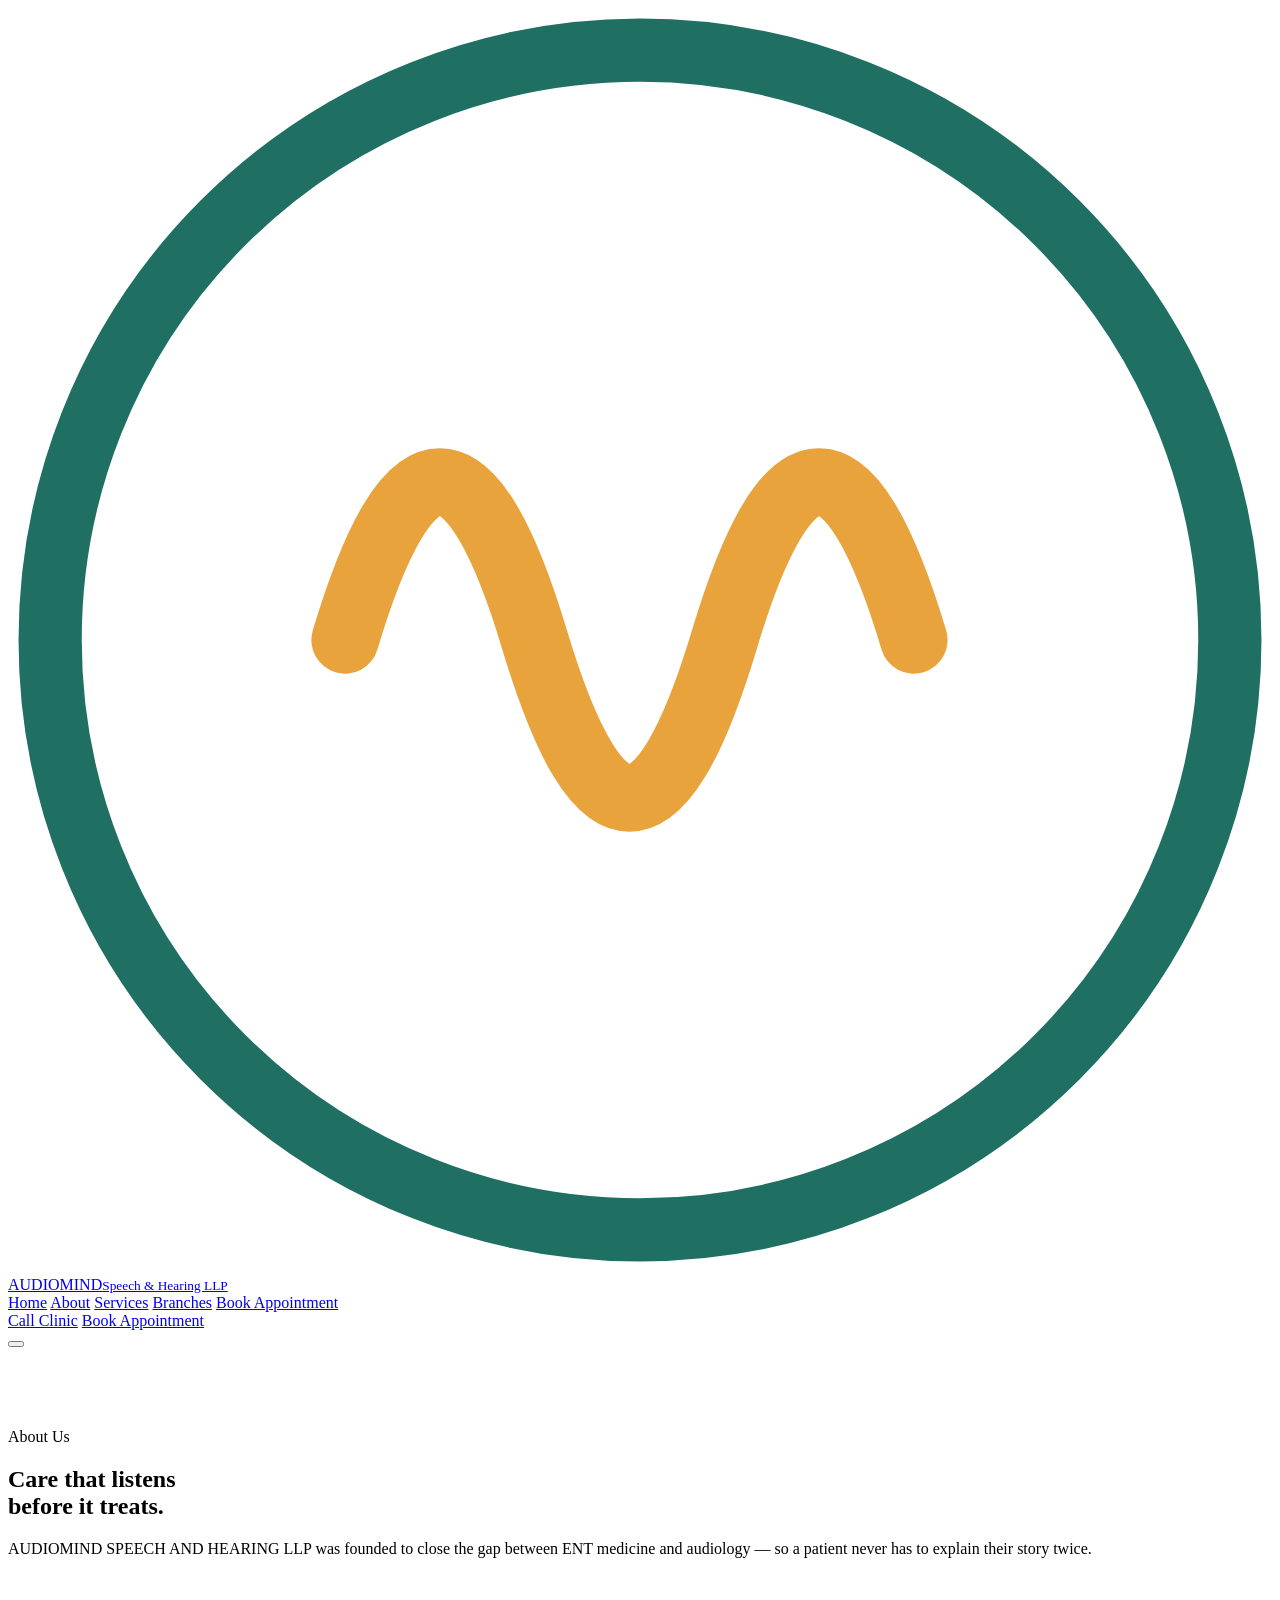
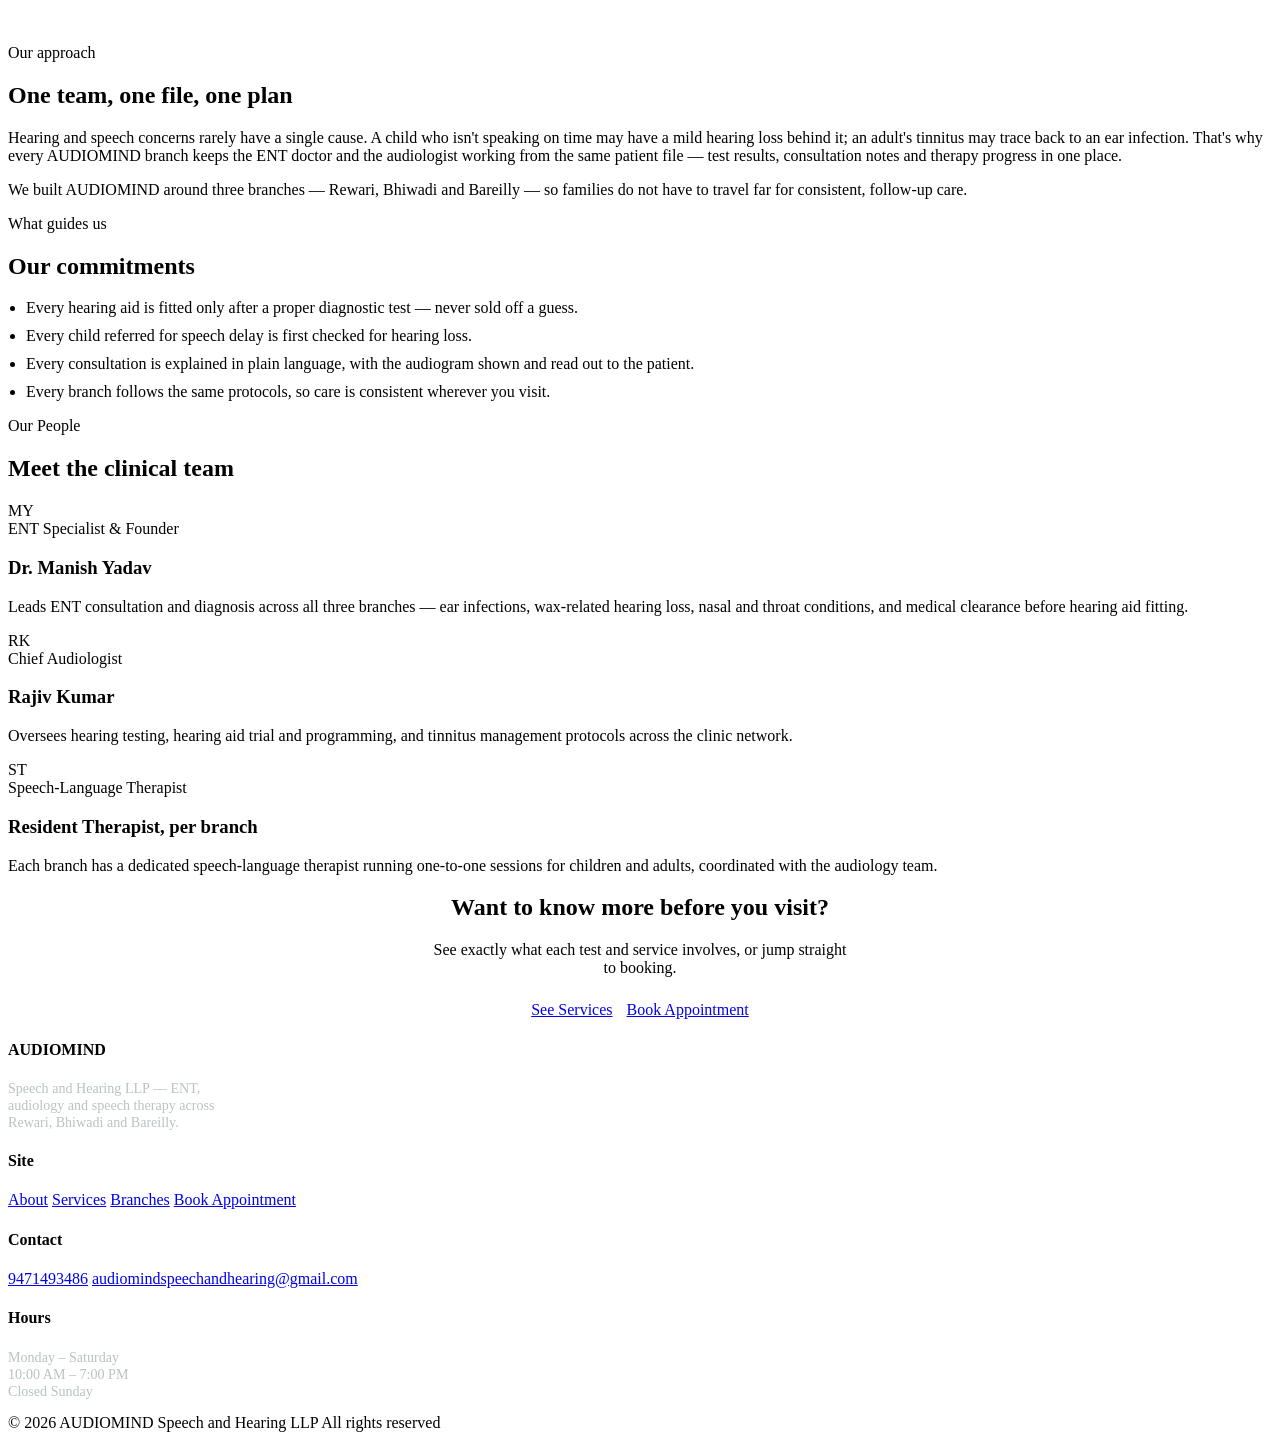
==== about.html @ 9d1eca5f "Add files via upload" ====
<!DOCTYPE html>
<html lang="en">
<head>
<meta charset="UTF-8">
<meta name="viewport" content="width=device-width, initial-scale=1.0">
<title>About Us — AUDIOMIND Speech and Hearing LLP</title>
<link rel="stylesheet" href="css/style.css">
</head>
<body>

<header class="site-nav">
  <div class="nav-inner">
    <a href="index.html" class="brand">
      <svg class="mark" viewBox="0 0 30 30" fill="none" xmlns="http://www.w3.org/2000/svg">
        <circle cx="15" cy="15" r="14" stroke="#1F6F63" stroke-width="1.5"/>
        <path d="M8 15c1.5-5 3-5 4.5 0s3 5 4.5 0 3-5 4.5 0" stroke="#E8A33D" stroke-width="1.6" fill="none" stroke-linecap="round"/>
      </svg>
      <span>AUDIOMIND<small>Speech &amp; Hearing LLP</small></span>
    </a>
    <nav class="nav-links">
      <a href="index.html">Home</a>
      <a href="about.html" class="active">About</a>
      <a href="services.html">Services</a>
      <a href="branches.html">Branches</a>
      <a href="appointment.html">Book Appointment</a>
    </nav>
    <div class="nav-cta">
      <a href="tel:9471493486" class="btn btn-outline">Call Clinic</a>
      <a href="appointment.html" class="btn btn-primary">Book Appointment</a>
    </div>
    <button class="hamburger" aria-label="Menu"><span></span><span></span><span></span></button>
  </div>
</header>

<section class="hero" style="padding:80px 0 70px;">
  <div class="container" style="display:block;">
    <div class="eyebrow">About Us</div>
    <h1 style="max-width:16ch;">Care that listens before it treats.</h1>
    <p class="lede">AUDIOMIND SPEECH AND HEARING LLP was founded to close the gap between ENT medicine and audiology — so a patient never has to explain their story twice.</p>
  </div>
</section>

<section>
  <div class="container grid-2">
    <div class="reveal">
      <div class="eyebrow">Our approach</div>
      <h2>One team, one file, one plan</h2>
      <p>Hearing and speech concerns rarely have a single cause. A child who isn't speaking on time may have a mild hearing loss behind it; an adult's tinnitus may trace back to an ear infection. That's why every AUDIOMIND branch keeps the ENT doctor and the audiologist working from the same patient file — test results, consultation notes and therapy progress in one place.</p>
      <p>We built AUDIOMIND around three branches — Rewari, Bhiwadi and Bareilly — so families do not have to travel far for consistent, follow-up care.</p>
    </div>
    <div class="reveal">
      <div class="eyebrow">What guides us</div>
      <h2>Our commitments</h2>
      <ul style="color:var(--ink-soft);padding-left:18px;">
        <li style="margin-bottom:10px;">Every hearing aid is fitted only after a proper diagnostic test — never sold off a guess.</li>
        <li style="margin-bottom:10px;">Every child referred for speech delay is first checked for hearing loss.</li>
        <li style="margin-bottom:10px;">Every consultation is explained in plain language, with the audiogram shown and read out to the patient.</li>
        <li style="margin-bottom:10px;">Every branch follows the same protocols, so care is consistent wherever you visit.</li>
      </ul>
    </div>
  </div>
</section>

<section class="dark-band">
  <div class="container">
    <div class="section-head reveal">
      <div class="eyebrow">Our People</div>
      <h2>Meet the clinical team</h2>
    </div>
    <div class="grid-3">
      <div class="team-card reveal">
        <div class="avatar">MY</div>
        <span class="role">ENT Specialist &amp; Founder</span>
        <h3>Dr. Manish Yadav</h3>
        <p>Leads ENT consultation and diagnosis across all three branches — ear infections, wax-related hearing loss, nasal and throat conditions, and medical clearance before hearing aid fitting.</p>
      </div>
      <div class="team-card reveal">
        <div class="avatar">RK</div>
        <span class="role">Chief Audiologist</span>
        <h3>Rajiv Kumar</h3>
        <p>Oversees hearing testing, hearing aid trial and programming, and tinnitus management protocols across the clinic network.</p>
      </div>
      <div class="team-card reveal">
        <div class="avatar">ST</div>
        <span class="role">Speech-Language Therapist</span>
        <h3>Resident Therapist, per branch</h3>
        <p>Each branch has a dedicated speech-language therapist running one-to-one sessions for children and adults, coordinated with the audiology team.</p>
      </div>
    </div>
  </div>
</section>

<section>
  <div class="container" style="text-align:center;">
    <h2 class="reveal">Want to know more before you visit?</h2>
    <p class="reveal" style="max-width:52ch;margin:0 auto 24px;">See exactly what each test and service involves, or jump straight to booking.</p>
    <div class="reveal" style="display:flex;gap:14px;justify-content:center;flex-wrap:wrap;">
      <a href="services.html" class="btn btn-outline">See Services</a>
      <a href="appointment.html" class="btn btn-primary">Book Appointment</a>
    </div>
  </div>
</section>

<footer>
  <div class="container">
    <div class="footer-grid">
      <div>
        <h4>AUDIOMIND</h4>
        <p style="color:#B9C2C4;font-size:.88rem;max-width:32ch;">Speech and Hearing LLP — ENT, audiology and speech therapy across Rewari, Bhiwadi and Bareilly.</p>
      </div>
      <div>
        <h4>Site</h4>
        <a href="about.html">About</a>
        <a href="services.html">Services</a>
        <a href="branches.html">Branches</a>
        <a href="appointment.html">Book Appointment</a>
      </div>
      <div>
        <h4>Contact</h4>
        <a href="tel:9471493486">9471493486</a>
        <a href="mailto:audiomindspeechandhearing@gmail.com">audiomindspeechandhearing@gmail.com</a>
      </div>
      <div>
        <h4>Hours</h4>
        <p style="color:#B9C2C4;font-size:.88rem;">Monday – Saturday<br>10:00 AM – 7:00 PM<br>Closed Sunday</p>
      </div>
    </div>
    <div class="footer-bottom">
      <span>© 2026 AUDIOMIND Speech and Hearing LLP</span>
      <span>All rights reserved</span>
    </div>
  </div>
</footer>

<script src="js/main.js"></script>
</body>
</html>
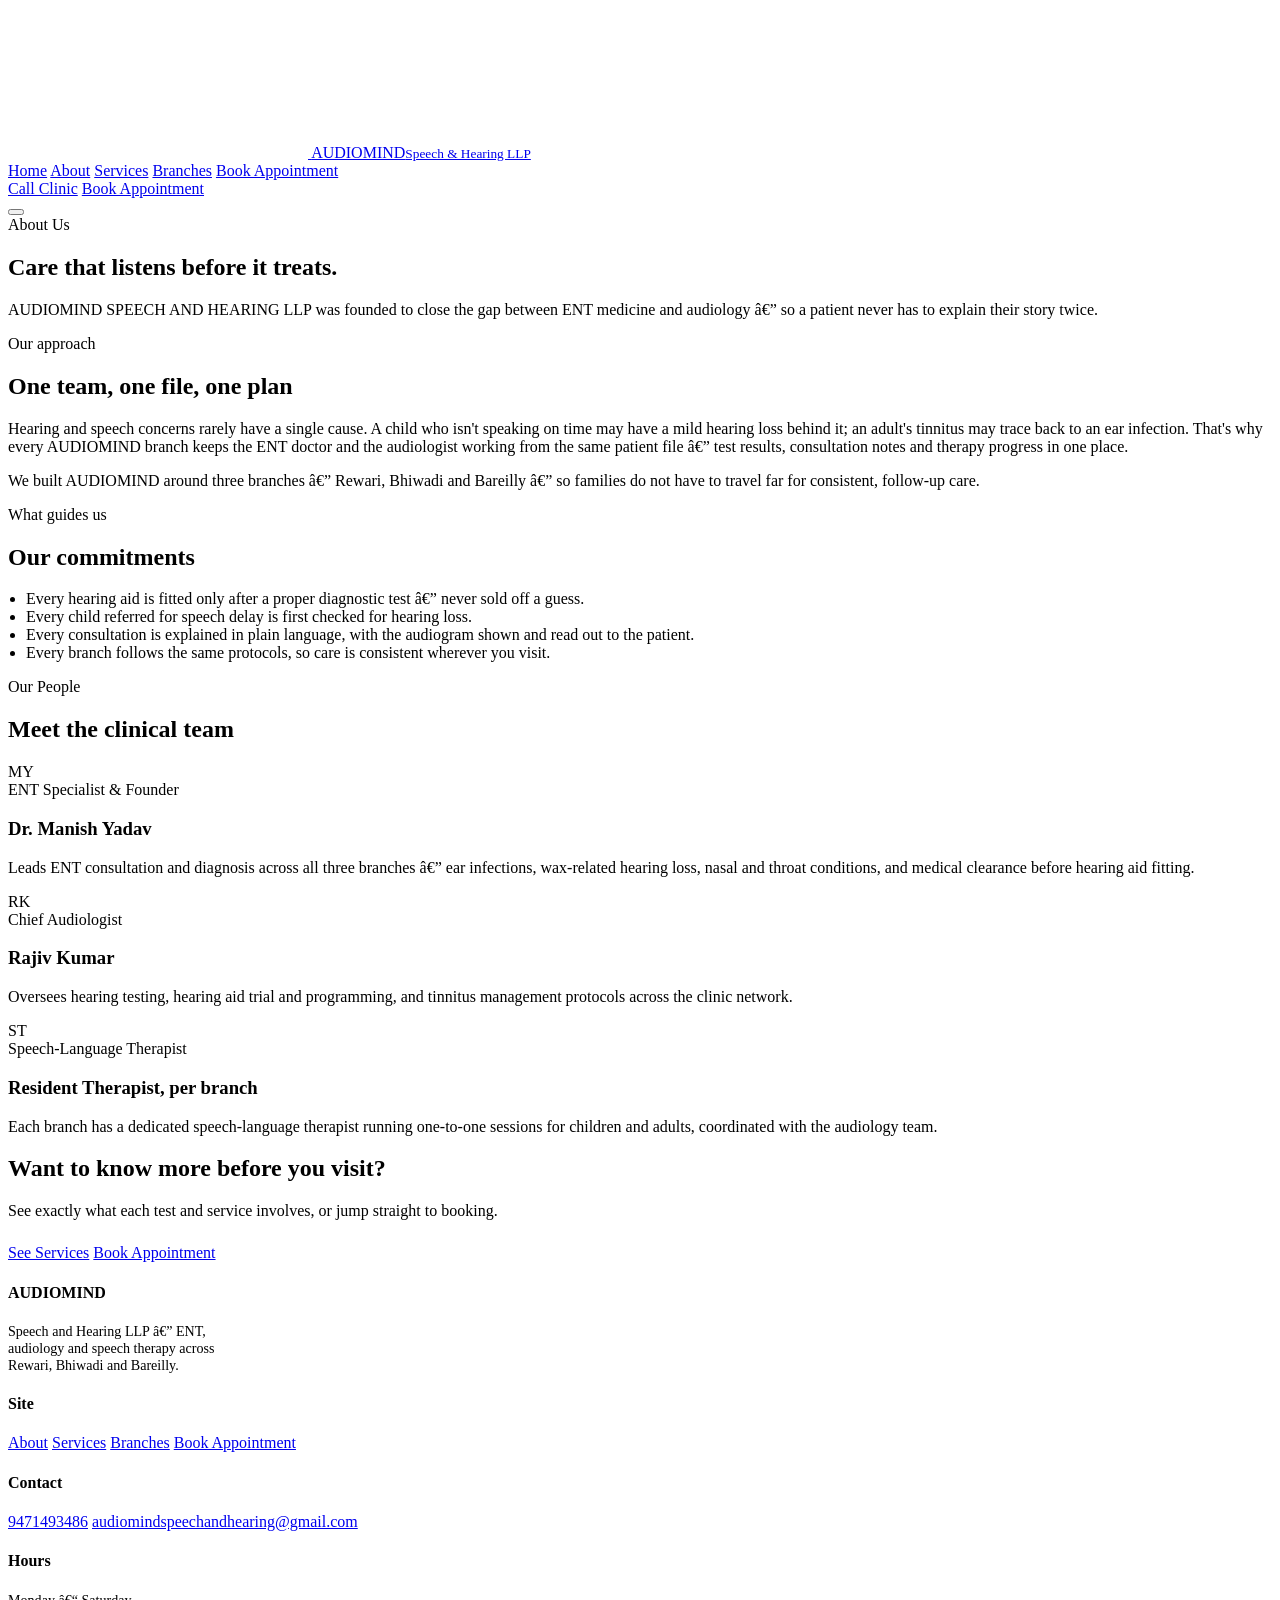
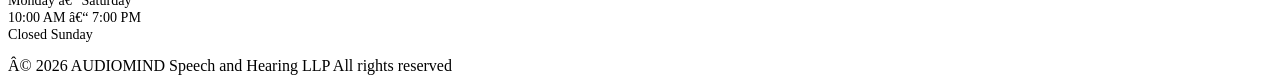
==== commit ec744878: "file update" ====
--- a/about.html
+++ b/about.html
@@ -1,88 +1,88 @@
 <!DOCTYPE html>
-<html lang="en">
+<html lang="/en">
 <head>
-<meta charset="UTF-8">
-<meta name="viewport" content="width=device-width, initial-scale=1.0">
+<meta charset="/UTF-8">
+<meta name="/viewport" content="/width=device-width, initial-scale=1.0">
 <title>About Us — AUDIOMIND Speech and Hearing LLP</title>
-<link rel="stylesheet" href="css/style.css">
+<link rel="/stylesheet" href="/css/style.css">
 </head>
 <body>
 
-<header class="site-nav">
-  <div class="nav-inner">
-    <a href="index.html" class="brand">
-      <svg class="mark" viewBox="0 0 30 30" fill="none" xmlns="http://www.w3.org/2000/svg">
-        <circle cx="15" cy="15" r="14" stroke="#1F6F63" stroke-width="1.5"/>
-        <path d="M8 15c1.5-5 3-5 4.5 0s3 5 4.5 0 3-5 4.5 0" stroke="#E8A33D" stroke-width="1.6" fill="none" stroke-linecap="round"/>
+<header class="/site-nav">
+  <div class="/nav-inner">
+    <a href="/index.html" class="/brand">
+      <svg class="/mark" viewBox="/0 0 30 30" fill="/none" xmlns="/http://www.w3.org/2000/svg">
+        <circle cx="/15" cy="/15" r="/14" stroke="/#1F6F63" stroke-width="/1.5"/>
+        <path d="/M8 15c1.5-5 3-5 4.5 0s3 5 4.5 0 3-5 4.5 0" stroke="/#E8A33D" stroke-width="/1.6" fill="/none" stroke-linecap="/round"/>
       </svg>
       <span>AUDIOMIND<small>Speech &amp; Hearing LLP</small></span>
     </a>
-    <nav class="nav-links">
-      <a href="index.html">Home</a>
-      <a href="about.html" class="active">About</a>
-      <a href="services.html">Services</a>
-      <a href="branches.html">Branches</a>
-      <a href="appointment.html">Book Appointment</a>
+    <nav class="/nav-links">
+      <a href="/index.html">Home</a>
+      <a href="/about.html" class="/active">About</a>
+      <a href="/services.html">Services</a>
+      <a href="/branches.html">Branches</a>
+      <a href="/appointment.html">Book Appointment</a>
     </nav>
-    <div class="nav-cta">
-      <a href="tel:9471493486" class="btn btn-outline">Call Clinic</a>
-      <a href="appointment.html" class="btn btn-primary">Book Appointment</a>
+    <div class="/nav-cta">
+      <a href="/tel:9471493486" class="/btn btn-outline">Call Clinic</a>
+      <a href="/appointment.html" class="/btn btn-primary">Book Appointment</a>
     </div>
-    <button class="hamburger" aria-label="Menu"><span></span><span></span><span></span></button>
+    <button class="/hamburger" aria-label="/Menu"><span></span><span></span><span></span></button>
   </div>
 </header>
 
-<section class="hero" style="padding:80px 0 70px;">
-  <div class="container" style="display:block;">
-    <div class="eyebrow">About Us</div>
-    <h1 style="max-width:16ch;">Care that listens before it treats.</h1>
-    <p class="lede">AUDIOMIND SPEECH AND HEARING LLP was founded to close the gap between ENT medicine and audiology — so a patient never has to explain their story twice.</p>
+<section class="/hero" style="/padding:80px 0 70px;">
+  <div class="/container" style="/display:block;">
+    <div class="/eyebrow">About Us</div>
+    <h1 style="/max-width:16ch;">Care that listens before it treats.</h1>
+    <p class="/lede">AUDIOMIND SPEECH AND HEARING LLP was founded to close the gap between ENT medicine and audiology — so a patient never has to explain their story twice.</p>
   </div>
 </section>
 
 <section>
-  <div class="container grid-2">
-    <div class="reveal">
-      <div class="eyebrow">Our approach</div>
+  <div class="/container grid-2">
+    <div class="/reveal">
+      <div class="/eyebrow">Our approach</div>
       <h2>One team, one file, one plan</h2>
       <p>Hearing and speech concerns rarely have a single cause. A child who isn't speaking on time may have a mild hearing loss behind it; an adult's tinnitus may trace back to an ear infection. That's why every AUDIOMIND branch keeps the ENT doctor and the audiologist working from the same patient file — test results, consultation notes and therapy progress in one place.</p>
       <p>We built AUDIOMIND around three branches — Rewari, Bhiwadi and Bareilly — so families do not have to travel far for consistent, follow-up care.</p>
     </div>
-    <div class="reveal">
-      <div class="eyebrow">What guides us</div>
+    <div class="/reveal">
+      <div class="/eyebrow">What guides us</div>
       <h2>Our commitments</h2>
-      <ul style="color:var(--ink-soft);padding-left:18px;">
-        <li style="margin-bottom:10px;">Every hearing aid is fitted only after a proper diagnostic test — never sold off a guess.</li>
-        <li style="margin-bottom:10px;">Every child referred for speech delay is first checked for hearing loss.</li>
-        <li style="margin-bottom:10px;">Every consultation is explained in plain language, with the audiogram shown and read out to the patient.</li>
-        <li style="margin-bottom:10px;">Every branch follows the same protocols, so care is consistent wherever you visit.</li>
+      <ul style="/color:var(--ink-soft);padding-left:18px;">
+        <li style="/margin-bottom:10px;">Every hearing aid is fitted only after a proper diagnostic test — never sold off a guess.</li>
+        <li style="/margin-bottom:10px;">Every child referred for speech delay is first checked for hearing loss.</li>
+        <li style="/margin-bottom:10px;">Every consultation is explained in plain language, with the audiogram shown and read out to the patient.</li>
+        <li style="/margin-bottom:10px;">Every branch follows the same protocols, so care is consistent wherever you visit.</li>
       </ul>
     </div>
   </div>
 </section>
 
-<section class="dark-band">
-  <div class="container">
-    <div class="section-head reveal">
-      <div class="eyebrow">Our People</div>
+<section class="/dark-band">
+  <div class="/container">
+    <div class="/section-head reveal">
+      <div class="/eyebrow">Our People</div>
       <h2>Meet the clinical team</h2>
     </div>
-    <div class="grid-3">
-      <div class="team-card reveal">
-        <div class="avatar">MY</div>
-        <span class="role">ENT Specialist &amp; Founder</span>
+    <div class="/grid-3">
+      <div class="/team-card reveal">
+        <div class="/avatar">MY</div>
+        <span class="/role">ENT Specialist &amp; Founder</span>
         <h3>Dr. Manish Yadav</h3>
         <p>Leads ENT consultation and diagnosis across all three branches — ear infections, wax-related hearing loss, nasal and throat conditions, and medical clearance before hearing aid fitting.</p>
       </div>
-      <div class="team-card reveal">
-        <div class="avatar">RK</div>
-        <span class="role">Chief Audiologist</span>
+      <div class="/team-card reveal">
+        <div class="/avatar">RK</div>
+        <span class="/role">Chief Audiologist</span>
         <h3>Rajiv Kumar</h3>
         <p>Oversees hearing testing, hearing aid trial and programming, and tinnitus management protocols across the clinic network.</p>
       </div>
-      <div class="team-card reveal">
-        <div class="avatar">ST</div>
-        <span class="role">Speech-Language Therapist</span>
+      <div class="/team-card reveal">
+        <div class="/avatar">ST</div>
+        <span class="/role">Speech-Language Therapist</span>
         <h3>Resident Therapist, per branch</h3>
         <p>Each branch has a dedicated speech-language therapist running one-to-one sessions for children and adults, coordinated with the audiology team.</p>
       </div>
@@ -91,47 +91,47 @@
 </section>
 
 <section>
-  <div class="container" style="text-align:center;">
-    <h2 class="reveal">Want to know more before you visit?</h2>
-    <p class="reveal" style="max-width:52ch;margin:0 auto 24px;">See exactly what each test and service involves, or jump straight to booking.</p>
-    <div class="reveal" style="display:flex;gap:14px;justify-content:center;flex-wrap:wrap;">
-      <a href="services.html" class="btn btn-outline">See Services</a>
-      <a href="appointment.html" class="btn btn-primary">Book Appointment</a>
+  <div class="/container" style="/text-align:center;">
+    <h2 class="/reveal">Want to know more before you visit?</h2>
+    <p class="/reveal" style="/max-width:52ch;margin:0 auto 24px;">See exactly what each test and service involves, or jump straight to booking.</p>
+    <div class="/reveal" style="/display:flex;gap:14px;justify-content:center;flex-wrap:wrap;">
+      <a href="/services.html" class="/btn btn-outline">See Services</a>
+      <a href="/appointment.html" class="/btn btn-primary">Book Appointment</a>
     </div>
   </div>
 </section>
 
 <footer>
-  <div class="container">
-    <div class="footer-grid">
+  <div class="/container">
+    <div class="/footer-grid">
       <div>
         <h4>AUDIOMIND</h4>
-        <p style="color:#B9C2C4;font-size:.88rem;max-width:32ch;">Speech and Hearing LLP — ENT, audiology and speech therapy across Rewari, Bhiwadi and Bareilly.</p>
+        <p style="/color:#B9C2C4;font-size:.88rem;max-width:32ch;">Speech and Hearing LLP — ENT, audiology and speech therapy across Rewari, Bhiwadi and Bareilly.</p>
       </div>
       <div>
         <h4>Site</h4>
-        <a href="about.html">About</a>
-        <a href="services.html">Services</a>
-        <a href="branches.html">Branches</a>
-        <a href="appointment.html">Book Appointment</a>
+        <a href="/about.html">About</a>
+        <a href="/services.html">Services</a>
+        <a href="/branches.html">Branches</a>
+        <a href="/appointment.html">Book Appointment</a>
       </div>
       <div>
         <h4>Contact</h4>
-        <a href="tel:9471493486">9471493486</a>
-        <a href="mailto:audiomindspeechandhearing@gmail.com">audiomindspeechandhearing@gmail.com</a>
+        <a href="/tel:9471493486">9471493486</a>
+        <a href="/mailto:audiomindspeechandhearing@gmail.com">audiomindspeechandhearing@gmail.com</a>
       </div>
       <div>
         <h4>Hours</h4>
-        <p style="color:#B9C2C4;font-size:.88rem;">Monday – Saturday<br>10:00 AM – 7:00 PM<br>Closed Sunday</p>
+        <p style="/color:#B9C2C4;font-size:.88rem;">Monday – Saturday<br>10:00 AM – 7:00 PM<br>Closed Sunday</p>
       </div>
     </div>
-    <div class="footer-bottom">
+    <div class="/footer-bottom">
       <span>© 2026 AUDIOMIND Speech and Hearing LLP</span>
       <span>All rights reserved</span>
     </div>
   </div>
 </footer>
 
-<script src="js/main.js"></script>
+<script src="/js/main.js"></script>
 </body>
 </html>
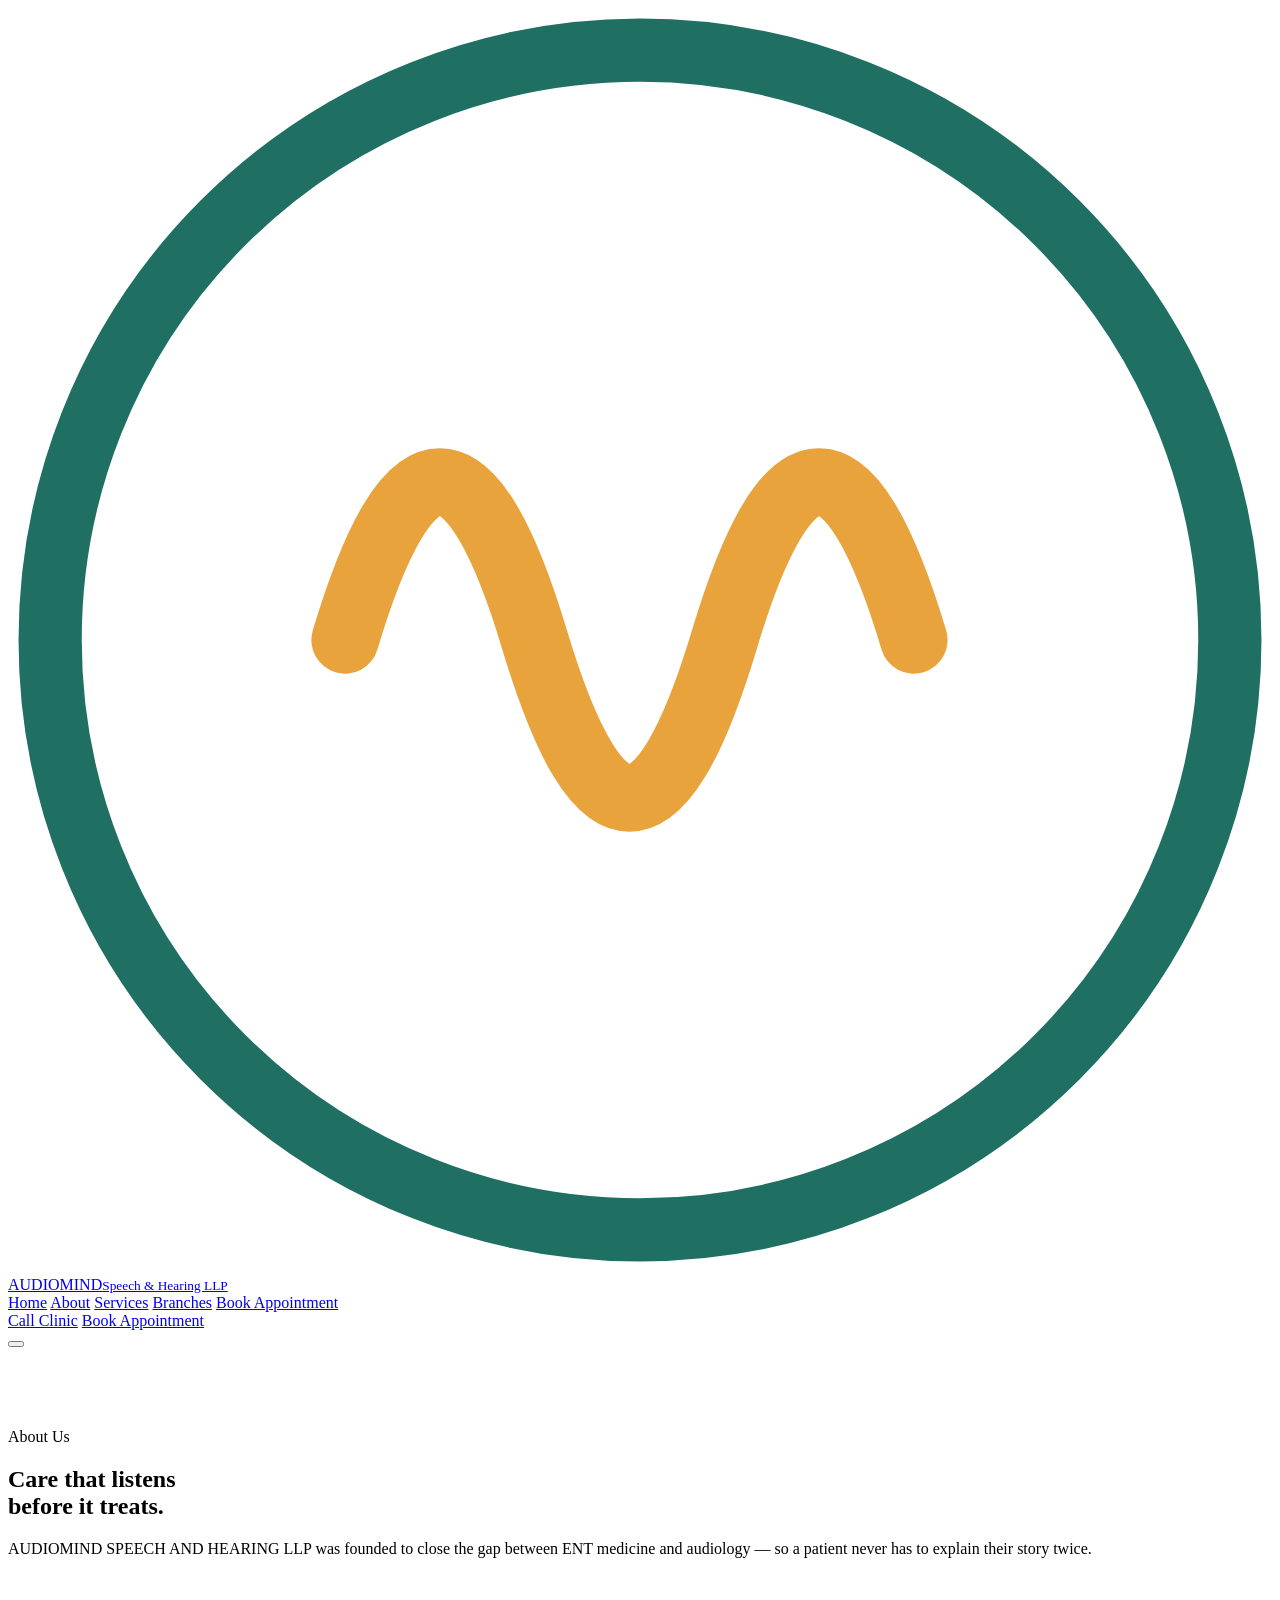
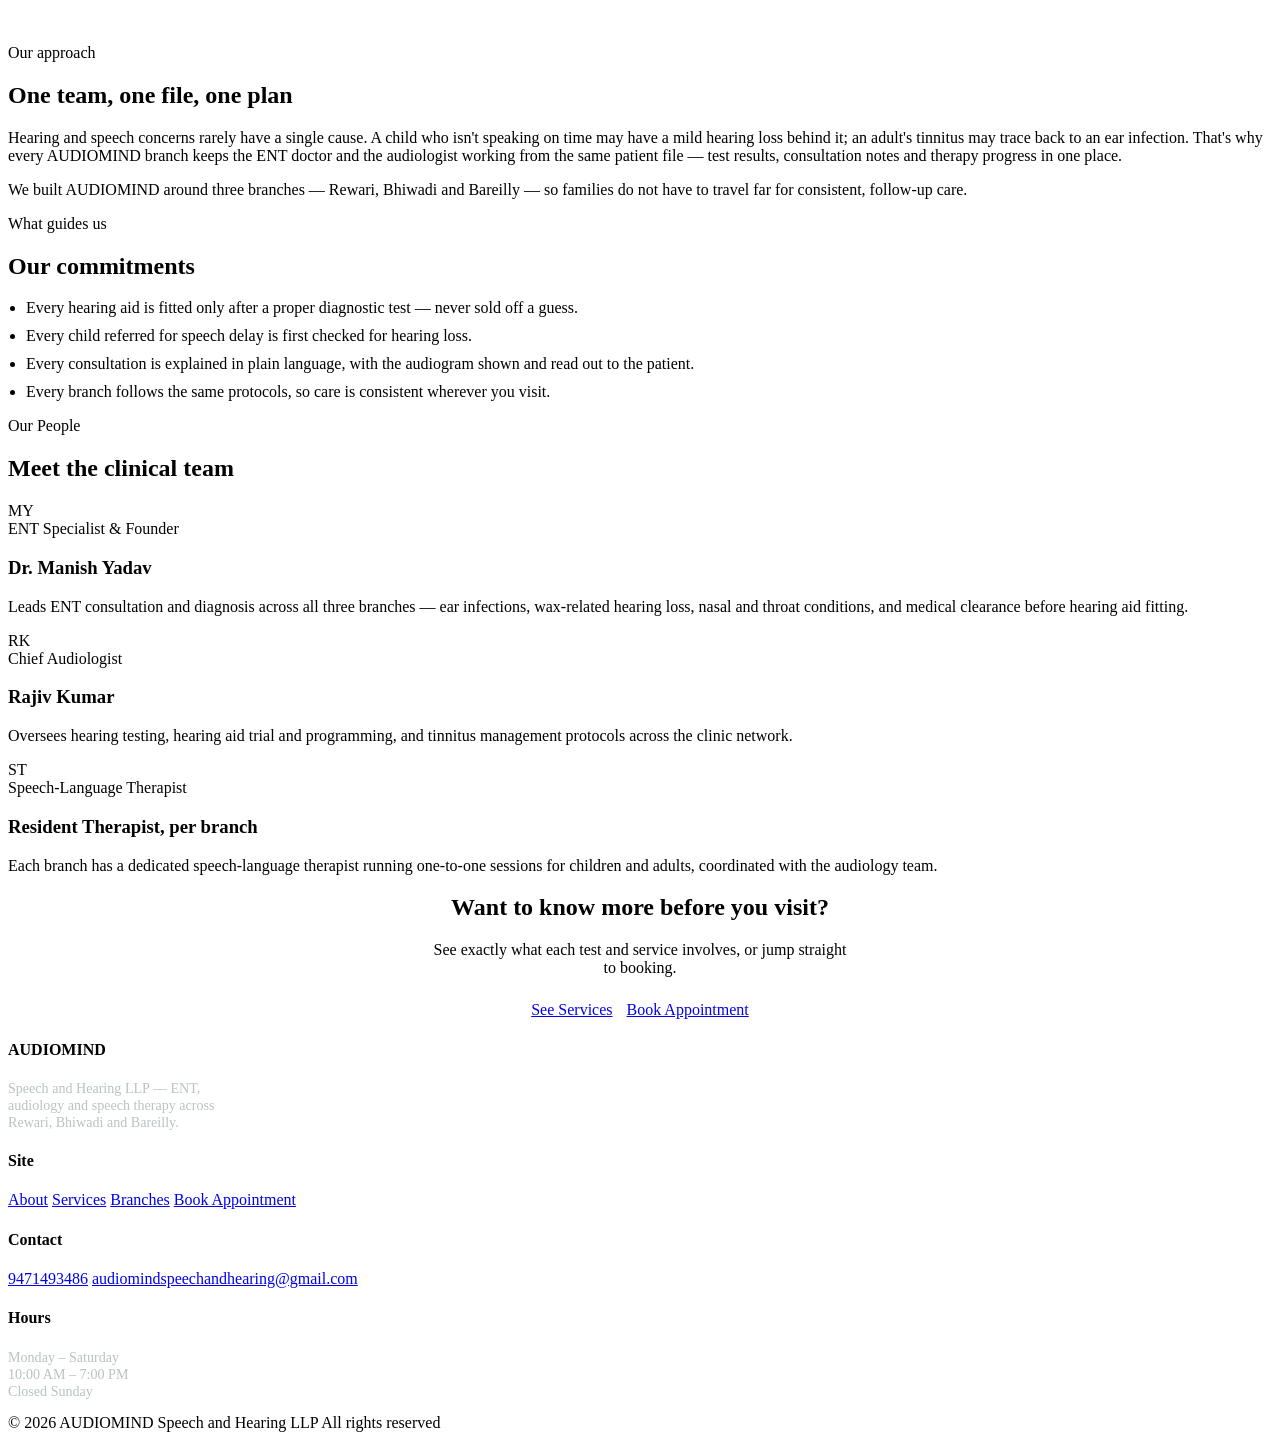
==== commit bbb87218: "update" ====
--- a/about.html
+++ b/about.html
@@ -1,88 +1,88 @@
 <!DOCTYPE html>
-<html lang="/en">
+<html lang="en">
 <head>
-<meta charset="/UTF-8">
-<meta name="/viewport" content="/width=device-width, initial-scale=1.0">
+<meta charset="UTF-8">
+<meta name="viewport" content="width=device-width, initial-scale=1.0">
 <title>About Us — AUDIOMIND Speech and Hearing LLP</title>
-<link rel="/stylesheet" href="/css/style.css">
+<link rel="stylesheet" href="/AUDIOMIND/css/style.css">
 </head>
 <body>
 
-<header class="/site-nav">
-  <div class="/nav-inner">
-    <a href="/index.html" class="/brand">
-      <svg class="/mark" viewBox="/0 0 30 30" fill="/none" xmlns="/http://www.w3.org/2000/svg">
-        <circle cx="/15" cy="/15" r="/14" stroke="/#1F6F63" stroke-width="/1.5"/>
-        <path d="/M8 15c1.5-5 3-5 4.5 0s3 5 4.5 0 3-5 4.5 0" stroke="/#E8A33D" stroke-width="/1.6" fill="/none" stroke-linecap="/round"/>
+<header class="site-nav">
+  <div class="nav-inner">
+    <a href="index.html" class="brand">
+      <svg class="mark" viewBox="0 0 30 30" fill="none" xmlns="http://www.w3.org/2000/svg">
+        <circle cx="15" cy="15" r="14" stroke="#1F6F63" stroke-width="1.5"/>
+        <path d="M8 15c1.5-5 3-5 4.5 0s3 5 4.5 0 3-5 4.5 0" stroke="#E8A33D" stroke-width="1.6" fill="none" stroke-linecap="round"/>
       </svg>
       <span>AUDIOMIND<small>Speech &amp; Hearing LLP</small></span>
     </a>
-    <nav class="/nav-links">
-      <a href="/index.html">Home</a>
-      <a href="/about.html" class="/active">About</a>
-      <a href="/services.html">Services</a>
-      <a href="/branches.html">Branches</a>
-      <a href="/appointment.html">Book Appointment</a>
+    <nav class="nav-links">
+      <a href="index.html">Home</a>
+      <a href="about.html" class="active">About</a>
+      <a href="services.html">Services</a>
+      <a href="branches.html">Branches</a>
+      <a href="appointment.html">Book Appointment</a>
     </nav>
-    <div class="/nav-cta">
-      <a href="/tel:9471493486" class="/btn btn-outline">Call Clinic</a>
-      <a href="/appointment.html" class="/btn btn-primary">Book Appointment</a>
+    <div class="nav-cta">
+      <a href="tel:9471493486" class="btn btn-outline">Call Clinic</a>
+      <a href="appointment.html" class="btn btn-primary">Book Appointment</a>
     </div>
-    <button class="/hamburger" aria-label="/Menu"><span></span><span></span><span></span></button>
+    <button class="hamburger" aria-label="Menu"><span></span><span></span><span></span></button>
   </div>
 </header>
 
-<section class="/hero" style="/padding:80px 0 70px;">
-  <div class="/container" style="/display:block;">
-    <div class="/eyebrow">About Us</div>
-    <h1 style="/max-width:16ch;">Care that listens before it treats.</h1>
-    <p class="/lede">AUDIOMIND SPEECH AND HEARING LLP was founded to close the gap between ENT medicine and audiology — so a patient never has to explain their story twice.</p>
+<section class="hero" style="padding:80px 0 70px;">
+  <div class="container" style="display:block;">
+    <div class="eyebrow">About Us</div>
+    <h1 style="max-width:16ch;">Care that listens before it treats.</h1>
+    <p class="lede">AUDIOMIND SPEECH AND HEARING LLP was founded to close the gap between ENT medicine and audiology — so a patient never has to explain their story twice.</p>
   </div>
 </section>
 
 <section>
-  <div class="/container grid-2">
-    <div class="/reveal">
-      <div class="/eyebrow">Our approach</div>
+  <div class="container grid-2">
+    <div class="reveal">
+      <div class="eyebrow">Our approach</div>
       <h2>One team, one file, one plan</h2>
       <p>Hearing and speech concerns rarely have a single cause. A child who isn't speaking on time may have a mild hearing loss behind it; an adult's tinnitus may trace back to an ear infection. That's why every AUDIOMIND branch keeps the ENT doctor and the audiologist working from the same patient file — test results, consultation notes and therapy progress in one place.</p>
       <p>We built AUDIOMIND around three branches — Rewari, Bhiwadi and Bareilly — so families do not have to travel far for consistent, follow-up care.</p>
     </div>
-    <div class="/reveal">
-      <div class="/eyebrow">What guides us</div>
+    <div class="reveal">
+      <div class="eyebrow">What guides us</div>
       <h2>Our commitments</h2>
-      <ul style="/color:var(--ink-soft);padding-left:18px;">
-        <li style="/margin-bottom:10px;">Every hearing aid is fitted only after a proper diagnostic test — never sold off a guess.</li>
-        <li style="/margin-bottom:10px;">Every child referred for speech delay is first checked for hearing loss.</li>
-        <li style="/margin-bottom:10px;">Every consultation is explained in plain language, with the audiogram shown and read out to the patient.</li>
-        <li style="/margin-bottom:10px;">Every branch follows the same protocols, so care is consistent wherever you visit.</li>
+      <ul style="color:var(--ink-soft);padding-left:18px;">
+        <li style="margin-bottom:10px;">Every hearing aid is fitted only after a proper diagnostic test — never sold off a guess.</li>
+        <li style="margin-bottom:10px;">Every child referred for speech delay is first checked for hearing loss.</li>
+        <li style="margin-bottom:10px;">Every consultation is explained in plain language, with the audiogram shown and read out to the patient.</li>
+        <li style="margin-bottom:10px;">Every branch follows the same protocols, so care is consistent wherever you visit.</li>
       </ul>
     </div>
   </div>
 </section>
 
-<section class="/dark-band">
-  <div class="/container">
-    <div class="/section-head reveal">
-      <div class="/eyebrow">Our People</div>
+<section class="dark-band">
+  <div class="container">
+    <div class="section-head reveal">
+      <div class="eyebrow">Our People</div>
       <h2>Meet the clinical team</h2>
     </div>
-    <div class="/grid-3">
-      <div class="/team-card reveal">
-        <div class="/avatar">MY</div>
-        <span class="/role">ENT Specialist &amp; Founder</span>
+    <div class="grid-3">
+      <div class="team-card reveal">
+        <div class="avatar">MY</div>
+        <span class="role">ENT Specialist &amp; Founder</span>
         <h3>Dr. Manish Yadav</h3>
         <p>Leads ENT consultation and diagnosis across all three branches — ear infections, wax-related hearing loss, nasal and throat conditions, and medical clearance before hearing aid fitting.</p>
       </div>
-      <div class="/team-card reveal">
-        <div class="/avatar">RK</div>
-        <span class="/role">Chief Audiologist</span>
+      <div class="team-card reveal">
+        <div class="avatar">RK</div>
+        <span class="role">Chief Audiologist</span>
         <h3>Rajiv Kumar</h3>
         <p>Oversees hearing testing, hearing aid trial and programming, and tinnitus management protocols across the clinic network.</p>
       </div>
-      <div class="/team-card reveal">
-        <div class="/avatar">ST</div>
-        <span class="/role">Speech-Language Therapist</span>
+      <div class="team-card reveal">
+        <div class="avatar">ST</div>
+        <span class="role">Speech-Language Therapist</span>
         <h3>Resident Therapist, per branch</h3>
         <p>Each branch has a dedicated speech-language therapist running one-to-one sessions for children and adults, coordinated with the audiology team.</p>
       </div>
@@ -91,47 +91,47 @@
 </section>
 
 <section>
-  <div class="/container" style="/text-align:center;">
-    <h2 class="/reveal">Want to know more before you visit?</h2>
-    <p class="/reveal" style="/max-width:52ch;margin:0 auto 24px;">See exactly what each test and service involves, or jump straight to booking.</p>
-    <div class="/reveal" style="/display:flex;gap:14px;justify-content:center;flex-wrap:wrap;">
-      <a href="/services.html" class="/btn btn-outline">See Services</a>
-      <a href="/appointment.html" class="/btn btn-primary">Book Appointment</a>
+  <div class="container" style="text-align:center;">
+    <h2 class="reveal">Want to know more before you visit?</h2>
+    <p class="reveal" style="max-width:52ch;margin:0 auto 24px;">See exactly what each test and service involves, or jump straight to booking.</p>
+    <div class="reveal" style="display:flex;gap:14px;justify-content:center;flex-wrap:wrap;">
+      <a href="services.html" class="btn btn-outline">See Services</a>
+      <a href="appointment.html" class="btn btn-primary">Book Appointment</a>
     </div>
   </div>
 </section>
 
 <footer>
-  <div class="/container">
-    <div class="/footer-grid">
+  <div class="container">
+    <div class="footer-grid">
       <div>
         <h4>AUDIOMIND</h4>
-        <p style="/color:#B9C2C4;font-size:.88rem;max-width:32ch;">Speech and Hearing LLP — ENT, audiology and speech therapy across Rewari, Bhiwadi and Bareilly.</p>
+        <p style="color:#B9C2C4;font-size:.88rem;max-width:32ch;">Speech and Hearing LLP — ENT, audiology and speech therapy across Rewari, Bhiwadi and Bareilly.</p>
       </div>
       <div>
         <h4>Site</h4>
-        <a href="/about.html">About</a>
-        <a href="/services.html">Services</a>
-        <a href="/branches.html">Branches</a>
-        <a href="/appointment.html">Book Appointment</a>
+        <a href="about.html">About</a>
+        <a href="services.html">Services</a>
+        <a href="branches.html">Branches</a>
+        <a href="appointment.html">Book Appointment</a>
       </div>
       <div>
         <h4>Contact</h4>
-        <a href="/tel:9471493486">9471493486</a>
-        <a href="/mailto:audiomindspeechandhearing@gmail.com">audiomindspeechandhearing@gmail.com</a>
+        <a href="tel:9471493486">9471493486</a>
+        <a href="mailto:audiomindspeechandhearing@gmail.com">audiomindspeechandhearing@gmail.com</a>
       </div>
       <div>
         <h4>Hours</h4>
-        <p style="/color:#B9C2C4;font-size:.88rem;">Monday – Saturday<br>10:00 AM – 7:00 PM<br>Closed Sunday</p>
+        <p style="color:#B9C2C4;font-size:.88rem;">Monday – Saturday<br>10:00 AM – 7:00 PM<br>Closed Sunday</p>
       </div>
     </div>
-    <div class="/footer-bottom">
+    <div class="footer-bottom">
       <span>© 2026 AUDIOMIND Speech and Hearing LLP</span>
       <span>All rights reserved</span>
     </div>
   </div>
 </footer>
 
-<script src="/js/main.js"></script>
+<script src="/AUDIOMIND/JS/main.js"></script>
 </body>
 </html>
